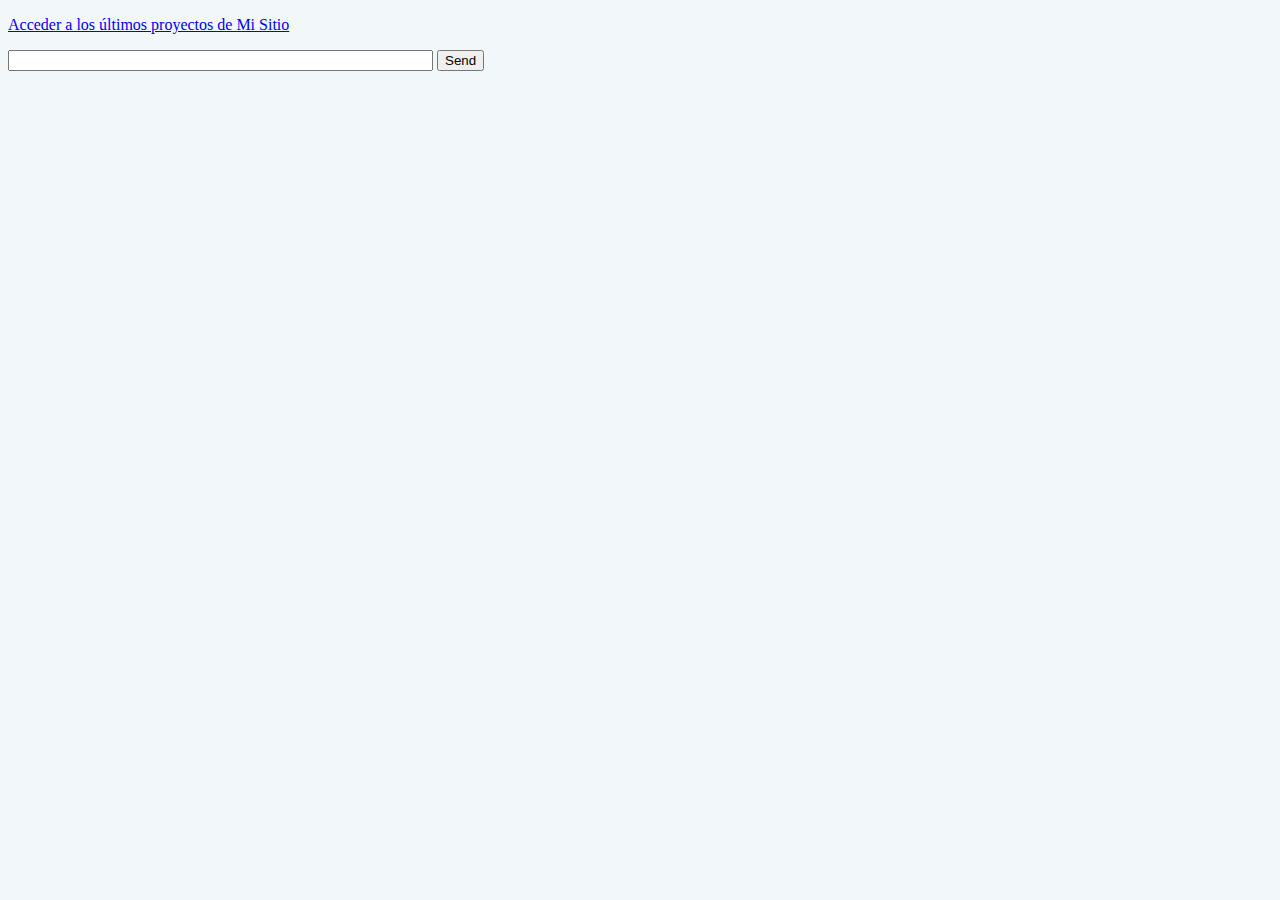
==== index.html @ d1baf7ee "Conexion y POST" ====
<!DOCTYPE html PUBLIC "-//W3C//DTD XHTML 1.0 Transitional//EN" "http://www.w3.org/TR/xhtml1/DTD/xhtml1-transitional.dtd">
<html xmlns="http://www.w3.org/1999/xhtml" lang="es" xml:lang="es">

<head>
<meta http-equiv="Content-Type" content="text/html; charset=UTF-8" />
<link rel="stylesheet" href="CSS/style.css" type="text/css" />

<title>DALU-CA</title>
</head>
 
<body>
<p><a href="portfolio/indice.html" title="Ultimos proyectos realizados por Mi Sitio">Acceder a los últimos proyectos de Mi Sitio</a></p>

<form action="recibir.jsp" method="post">
<input name="texto" type="text" size="50" maxlength="50" />
<input name="Enviar" type="submit" value="Send" />
</form>
</body>
 
</html>
---- CSS/style.css ----
body{
	background-color: #F2F7F9;
}
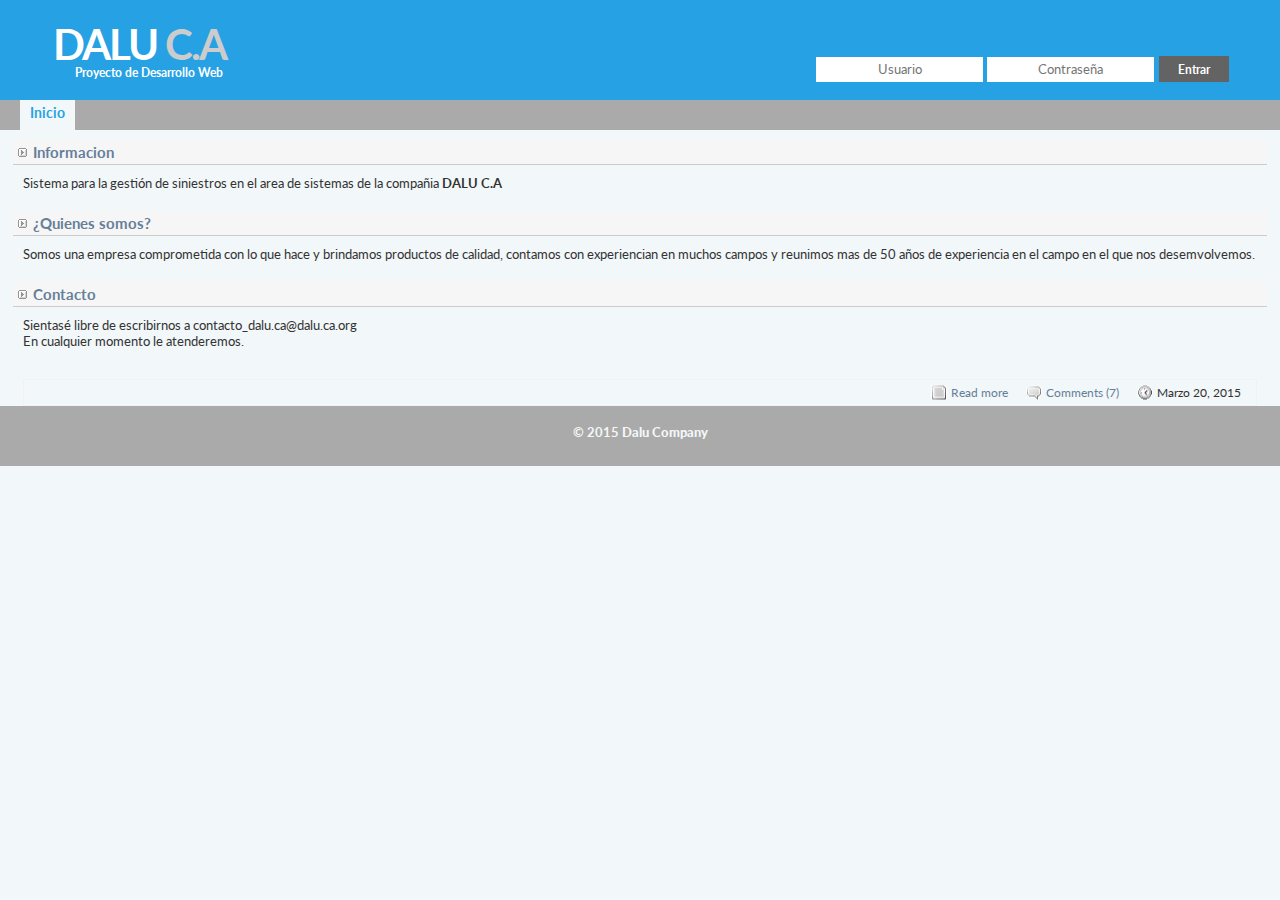
==== commit b85f2743: "primer jsp" ====
--- a/index.html
+++ b/index.html
@@ -1,20 +1,50 @@
-<!DOCTYPE html PUBLIC "-//W3C//DTD XHTML 1.0 Transitional//EN" "http://www.w3.org/TR/xhtml1/DTD/xhtml1-transitional.dtd">
-<html xmlns="http://www.w3.org/1999/xhtml" lang="es" xml:lang="es">
+<!DOCTYPE html PUBLIC "-//W3C//DTD XHTML 1.0 Strict//EN" "http://www.w3.org/TR/xhtml1/DTD/xhtml1-strict.dtd">
+<html xmlns="http://www.w3.org/1999/xhtml" xml:lang="en" lang="en">
 
 <head>
-<meta http-equiv="Content-Type" content="text/html; charset=UTF-8" />
-<link rel="stylesheet" href="CSS/style.css" type="text/css" />
+  <meta http-equiv="Content-Type" content="text/html; charset=UTF-8" />
+  <link rel="stylesheet" href="images/dalustyle.css" type="text/css" />
+  <title>DALU-CA</title>
+</head>
 
-<title>DALU-CA</title>
-</head>
- 
 <body>
-<p><a href="portfolio/indice.html" title="Ultimos proyectos realizados por Mi Sitio">Acceder a los últimos proyectos de Mi Sitio</a></p>
+<div id="wrap">
+  <div id="header">
+    <h1 id="logo">DALU<span class="gray"> C.A</span></h1>
+    <h2 id="slogan">Proyecto de Desarrollo Web</h2>
+    <div id="loginform">
+      <form method="POST" class="login" action="JSP/verif_log.jsp" autocomplete="off">
+        <p>
+          <input name="usu" placeholder="Usuario" type="text" class="textbox" value="" />
+          <input name="con" placeholder="Contraseña"  type="password" class="textbox" value="" />
+          <input name="log" value="Entrar" class="button" type="submit" />
+        </p>
+      </form>
+    </div>
+  </div>
+  <div id="menu">
+    <ul>
+      <li id="current"><a href="#"><span>Inicio</span></a></li>
+    </ul>
+  </div>
+  <div id="content-wrap">
+    
+    <div id="main">
+      <h1>Informacion</h1>
+      <p>Sistema para la gestión de siniestros en el area de sistemas de la compañia <strong>DALU C.A</strong></p>
+      
+      <h1>¿Quienes somos?</h1>
+      <p>Somos una empresa comprometida con lo que hace y brindamos productos de calidad, contamos con experiencian en muchos campos y reunimos mas de 50 años de experiencia en el campo en el que nos desemvolvemos.</p>
+      
+      <h1>Contacto</h1>
+      <p>Sientasé libre de escribirnos a contacto_dalu.ca@dalu.ca.org<br>En cualquier momento le atenderemos.</p>
 
-<form action="recibir.jsp" method="post">
-<input name="texto" type="text" size="50" maxlength="50" />
-<input name="Enviar" type="submit" value="Send" />
-</form>
+      <p class="post-footer align-right"> <a href="#" class="readmore">Read more</a> <a href="#" class="comments">Comments (7)</a> <span class="date">Marzo 20, 2015</span> </p>
+    </div>
+  </div>
+  <div id="footer">
+    <p> &copy; 2015 <strong>Dalu Company</strong> </p>
+  </div>
+</div>
 </body>
- 
-</html>+</html>
--- a/images/dalustyle.css
+++ b/images/dalustyle.css
@@ -0,0 +1,361 @@
+@import url(http://fonts.googleapis.com/css?family=Oswald);
+@import url(http://fonts.googleapis.com/css?family=Lato:400,700,900);
+
+/* Top Elements */
+* { margin: 0; padding: 0; }
+
+body {
+	/*background: url(bg.png);*/
+	font-family: 'Lato', sans-serif;
+	font-size: 0.8em;
+	color: #333; 
+	text-align: center;
+	background-color: #f2f7f9;
+	min-width: 700px;
+}
+/* links */
+a {
+	background: inherit;
+	text-decoration: none;
+	color: #667F99;	
+}
+a:hover {
+	background: inherit;
+	color: #996800; 
+}
+/* headers */
+h1, h2, h3 {
+  font-family: "Lato", sans-serif;
+	font-weight: Bold; 		
+}
+h1 { font-size: 120%; }
+h2 { font-size: 110%; text-transform: uppercase; }
+h3 { font-size: 110%; color: #f2f7f9; }
+
+h1, h2, h3, p {
+	margin: 0;
+	padding: 10px;		
+}
+ul, ol {
+	margin: 10px 20px;
+	padding: 0 20px;
+}
+
+/* images */
+img {
+	border: 2px solid #CCC;
+}
+img.float-right {
+  margin: 5px 0px 5px 10px;  
+}
+img.float-left {
+  margin: 5px 10px 5px 0px;
+}
+
+code {
+  margin: 5px 0;
+  padding: 10px;
+  text-align: left;
+  display: block;
+  overflow: auto;  
+  font: 500 1em/1.5em 'Lucida Console', 'courier new', monospace ;
+  /* white-space: pre; */
+  background: #FAFAFA;
+  border: 1px solid #f2f2f2;  
+}
+acronym {
+  cursor: help;
+  border-bottom: 1px solid #777;
+}
+
+/* blockquote */
+blockquote {
+	margin: 10px;
+ 	padding: 0 0 0 28px;  
+   border: 1px solid #f2f2f2; 
+  	background: #FAFAFA url(quote.gif) no-repeat 5px 5px;    
+}
+
+/* form elements */
+form {
+	margin:10px; padding: 0 5px;
+	background-color: #FAFAFA; 
+}
+label {
+	display:block;
+	font-weight:bold;
+	margin:5px 0;
+}
+input {
+	padding:2px;
+	font: normal 1em "Lato", sans-serif;
+	color:#777;
+}
+textarea {
+	width:400px;
+	padding:2px;
+	font: normal 1em "Lato", sans-serif;
+	height:100px;
+	display:block;
+	color:#777;
+}
+input.button { 
+	margin: 1px; 
+	font: bolder 12px "Lato", Sans-serif; 
+	padding: 5px; 
+	background: #636363;
+	color: #FFFFFF;
+	border: none;
+}
+
+input.button:hover, form.login input.textbox:hover {
+	-webkit-box-shadow: 0px 0px 35px -8px rgba(0,0,0,1);
+	-moz-box-shadow: 0px 0px 35px -8px rgba(0,0,0,1);
+	box-shadow: 0px 0px 35px -8px rgba(0,0,0,1);
+}
+
+/* login form */
+form.login {
+	padding: 0; margin: 0; 
+	vertical-align: bottom;
+	border: none;
+	background-color: transparent;
+}
+form.login input.textbox { 
+	padding:5px;
+	border: none;
+    border-radius: 0.0em; /* Ojo */
+	font: normal 0.9em "Lato", sans-serif;
+	color:#777;
+	text-align: center;
+}
+form.login input.button {
+	height: 26px;
+	padding: 1px 3px;
+	width: 70px;
+    border-radius: 0.0em; /* Ojo */
+}
+
+input.higth_button {
+	height: 50px;
+	padding: 1px 3px;
+    margin: auto auto auto 1em;
+	width: 90px;
+    border-radius: 0.3em; /* Ojo */
+    font: bolder 12px Arial, Sans-serif; 
+	background: #FFF;
+	color: #275F6C;
+}
+
+input.small_button {
+	height: 30px;
+	padding: 1px 3px;
+    margin: auto auto auto 1.5em;
+	width: 70px;
+    border-radius: 0.3em; /* Ojo */
+    font: bolder 12px "Lato", Sans-serif; 
+	background: #FFF;
+	color: #275F6C;
+}
+
+/********************************************
+   LAYOUT
+********************************************/ 
+#wrap {
+	width: 100%;
+	/*background: url(bg.jpg);*/
+	margin: 0 auto;
+	text-align: left;
+	background-color: #F2F7F9;
+}
+#content-wrap {
+	position: relative;
+	width: 98%;
+	margin: 0 auto;
+	padding: 0;	
+}
+/* header */
+#header {
+	position: relative;
+	width: 100%;
+	height: 100px;
+	background: #FFF url(header.jpg) repeat-x center top;
+	margin: 0; padding: 0;
+	font-size: 14px;
+	color: #FFF;
+}
+#header h1#logo {
+	position: absolute;
+	margin: 0; padding: 0;
+	font: bold 42px "Lato", Sans-serif;
+	letter-spacing: -2px;
+	color: #FFF;
+	text-transform: none;
+	
+	/* change the values of top and Left to adjust the position of the logo*/
+	top: 19px; left: 53px;	
+}
+#header h2#slogan {
+	position: absolute;
+	z-index: 9999999;
+	margin: 0; padding: 0;
+	font: bold 12px "Lato", Sans-serif;
+	text-transform: none;
+	color: #FFF;
+	
+	/* change the values of top and Left to adjust the position of the slogan*/
+	top: 65px; left:75px;			
+}
+#header #loginform {
+	float: right;
+	padding: 45px 40px 0 0;
+	display: inline;
+}
+/* menu */
+#menu {
+	clear: both;
+	width: 100%;
+	height: 30px;
+	background: #AAAAAA;
+	margin: 0;
+	font: bolder 12px/26px "Lato", Sans-Serif;
+	font-weight: 700;
+	font-size: 14px;
+}
+#menu ul{
+	margin: 0; padding: 0 0 0 30;
+}
+#menu ul li {
+	float: left;
+	list-style: none;
+	vertical-align: middle;
+}
+#menu ul li a {
+	display: block;
+	text-decoration: none;	
+	padding: 0 10px;
+	background: inherit;
+	color: #FFF;
+	height: 30px;
+	vertical-align: middle;
+}
+#menu ul li a:hover {
+	background: #636363; 
+	color: #f2f7f9;  
+}
+#menu ul li#current a {	
+	background: #f2f7f9; 
+	color: #26a3e4;
+}
+
+/* Main */
+#main {
+	width: 100%;
+	padding: 0;	margin: 0;	
+}
+#main h1 {
+	color: #667F99; 
+	border-bottom: 1px solid #CCCCCC;
+	background: #F6F6F6 url(arrow.gif) no-repeat 5px 50%;	
+	padding: 3px 0 3px 20px;	
+	margin: 10px 0 0 0;
+}
+
+.post-footer {
+	background-color: #f2f7f9;
+	padding: 5px; margin: 20px 10px 0 10px;
+	border: 1px solid #f2f2f2;
+	font-size: 95%;	
+}
+.post-footer .date {
+	background: url(clock.gif) no-repeat left center;
+	padding-left: 20px; margin: 0 10px 0 5px;
+}
+.post-footer .comments {
+	background: url(comment.gif) no-repeat left center;
+	padding-left: 20px; margin: 0 10px 0 5px;
+}
+.post-footer .readmore {
+	background: url(page.gif) no-repeat left center;
+	padding-left: 20px; margin: 0 10px 0 5px;
+}
+
+/* footer */
+#footer {
+	clear: both;
+	color: #f3f7f9;
+	font: bold 100% "Lato", sans-serif;
+	background: #f2f7f9 url(footerbg.jpg) repeat-x center top;	
+	width: 100%;
+	height: 60px;
+	text-align: center;
+	padding: 8px 0 0 0;
+	margin: 0 auto;	
+}
+#footer a { text-decoration: none; }
+
+/* alignment classes */
+.float-left  { float: left; }
+.float-right { float: right; }
+.align-left  { text-align: left; }
+.align-right { text-align: right; }
+
+/* additional classes */
+.clear { clear: both; }
+.gray { color: #CCC; }
+
+/* Tabla */
+
+table{     
+    font-family: "Lato", Sans-Serif;
+    font-size: 12px;   
+    margin: 18px; 
+    width: 480px; 
+    text-align: left; 
+    border-collapse: collapse;
+    box-shadow: 0.1em 0.2em 0.3em #888888;
+}
+
+th {    
+    font-size: 13px;     
+    padding: 8px;    
+    background: #30899F;  
+    border-bottom: 1px solid #fff;
+    color: #fff;
+    font-weight: Bold;
+    border-radius: 0.5em;
+}
+
+td {   
+    padding: 8px; 
+    background: #f2f2f2;    
+    border-bottom: 1px solid #fff;
+    color: #30899F;   
+    border-top: 1px solid transparent; 
+    border-radius: 0.3em;
+}
+
+tr:hover td { background: #d0dafd; color: #339; }
+
+select {
+    margin: 3.5em;
+    background: #30899F;
+    color: #fff;
+    font-weight: bold;
+}
+
+select.reportar {
+    margin: 0.5em;
+    background: #30899F;
+    color: #fff;
+    font-weight: bold;
+}
+
+.imagen {
+    background: url("cinco.png");
+    background-size: contain;
+}
+
+.coments {
+    
+}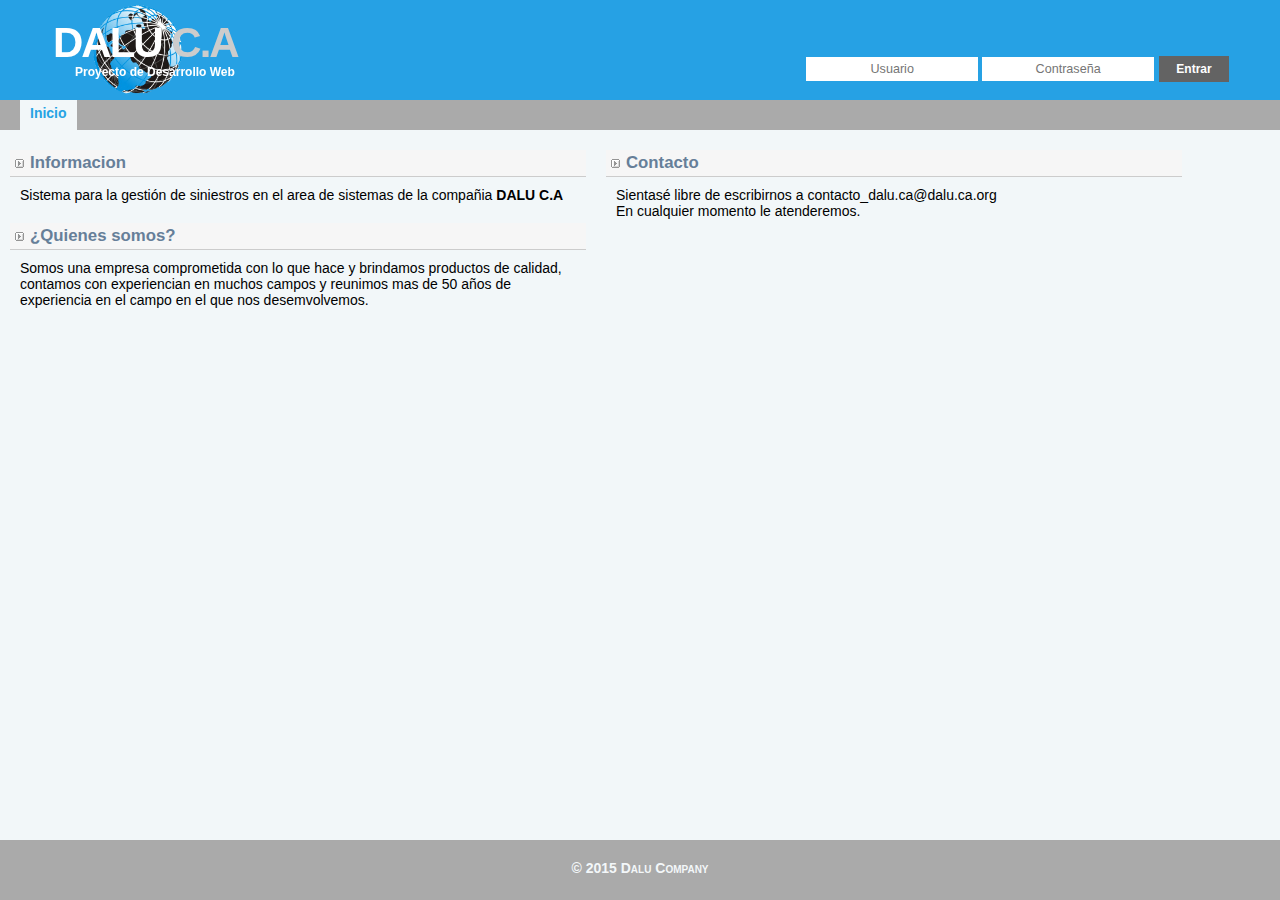
==== commit 6e534543: "mercy" ====
--- a/index.html
+++ b/index.html
@@ -3,13 +3,14 @@
 
 <head>
   <meta http-equiv="Content-Type" content="text/html; charset=UTF-8" />
-  <link rel="stylesheet" href="images/dalustyle.css" type="text/css" />
+  <link rel="stylesheet" href="CSS/dalustyle.css" type="text/css" />
   <title>DALU-CA</title>
 </head>
 
 <body>
 <div id="wrap">
   <div id="header">
+    <img class="float-left" src="images/Org_Logo.png" width="89px">
     <h1 id="logo">DALU<span class="gray"> C.A</span></h1>
     <h2 id="slogan">Proyecto de Desarrollo Web</h2>
     <div id="loginform">
@@ -28,23 +29,24 @@
     </ul>
   </div>
   <div id="content-wrap">
-    
     <div id="main">
       <h1>Informacion</h1>
       <p>Sistema para la gestión de siniestros en el area de sistemas de la compañia <strong>DALU C.A</strong></p>
       
       <h1>¿Quienes somos?</h1>
       <p>Somos una empresa comprometida con lo que hace y brindamos productos de calidad, contamos con experiencian en muchos campos y reunimos mas de 50 años de experiencia en el campo en el que nos desemvolvemos.</p>
-      
+    </div>
+  </div>
+
+ <div id="content-wrap">
+    <div id="main">      
       <h1>Contacto</h1>
       <p>Sientasé libre de escribirnos a contacto_dalu.ca@dalu.ca.org<br>En cualquier momento le atenderemos.</p>
-
-      <p class="post-footer align-right"> <a href="#" class="readmore">Read more</a> <a href="#" class="comments">Comments (7)</a> <span class="date">Marzo 20, 2015</span> </p>
     </div>
-  </div>
-  <div id="footer">
-    <p> &copy; 2015 <strong>Dalu Company</strong> </p>
-  </div>
+  </div>  
+</div>
+<div id="footer">
+    <p id="inside">&copy; 2015 <strong>Dalu Company</strong></p>
 </div>
 </body>
 </html>
--- a/CSS/dalustyle.css
+++ b/CSS/dalustyle.css
@@ -0,0 +1,366 @@
+@import url(../images/http://fonts.googleapis.com/css?family=Oswald);
+@import url(../images/http://fonts.googleapis.com/css?family=Lato:400,700,900);
+
+#inside{
+	margin-top: 10px;
+	font-variant: small-caps;
+}
+/* Top Elements */
+* { margin: 0; padding: 0; }
+
+body {
+	/*background: url(../images/bg.png);*/
+	font-family: 'Lato', sans-serif;
+	font-size: 14px;
+	color: #000; 
+	text-align: center;
+	background-color: #f2f7f9;
+	min-width: 700px;
+}
+/* links */
+a {
+	background: inherit;
+	text-decoration: none;
+	color: #667F99;	
+}
+a:hover {
+	background: inherit;
+	color: #996800; 
+}
+/* headers */
+h1, h2, h3 {
+  font-family: "Lato", sans-serif;
+	font-weight: Bold; 		
+}
+h1 { font-size: 120%; }
+h2 { font-size: 110%; text-transform: uppercase; }
+h3 { font-size: 110%; color: #f2f7f9; }
+
+h1, h2, h3, p {
+	margin: 0;
+	padding: 10px;		
+}
+ul, ol {
+	margin: 10px 20px;
+	padding: 0 20px;
+}
+
+/* images */
+img.float-right {
+  margin: 5px 0px 5px 10px;  
+}
+img.float-left {
+  margin: 5px 10px 5px 93px;
+	position: fixed;
+}
+
+code {
+  margin: 5px 0;
+  padding: 10px;
+  text-align: left;
+  display: block;
+  overflow: auto;  
+  font: 500 1em/1.5em 'Lucida Console', 'courier new', monospace ;
+  /* white-space: pre; */
+  background: #FAFAFA;
+  border: 1px solid #f2f2f2;  
+}
+acronym {
+  cursor: help;
+  border-bottom: 1px solid #777;
+}
+
+/* blockquote */
+blockquote {
+	margin: 10px;
+ 	padding: 0 0 0 28px;  
+   border: 1px solid #f2f2f2; 
+  	background: #FAFAFA url(../images/images/quote.gif) no-repeat 5px 5px;    
+}
+
+/* form elements */
+form {
+	margin:10px; padding: 0 5px;
+	background-color: #FAFAFA; 
+}
+label {
+	display:block;
+	font-weight:bold;
+	margin:5px 0;
+}
+input {
+	padding:2px;
+	font: normal 1em "Lato", sans-serif;
+	color:#777;
+}
+textarea {
+	width:400px;
+	padding:2px;
+	font: normal 1em "Lato", sans-serif;
+	height:100px;
+	display:block;
+	color:#777;
+}
+input.button { 
+	margin: 1px; 
+	font: bolder 12px "Lato", Sans-serif; 
+	padding: 5px; 
+	background: #636363;
+	color: #FFFFFF;
+	border: none;
+}
+
+input.button:hover, form.login input.textbox:hover {
+	-webkit-box-shadow: 0px 0px 35px -8px rgba(0,0,0,1);
+	-moz-box-shadow: 0px 0px 35px -8px rgba(0,0,0,1);
+	box-shadow: 0px 0px 35px -8px rgba(0,0,0,1);
+}
+
+/* login form */
+form.login {
+	padding: 0; margin: 0; 
+	vertical-align: bottom;
+	border: none;
+	background-color: transparent;
+}
+form.login input.textbox { 
+	padding:5px;
+	border: none;
+    border-radius: 0.0em; /* Ojo */
+	font: normal 0.9em "Lato", sans-serif;
+	color:#777;
+	text-align: center;
+}
+form.login input.button {
+	height: 26px;
+	padding: 1px 3px;
+	width: 70px;
+    border-radius: 0.0em; /* Ojo */
+}
+
+input.higth_button {
+	height: 50px;
+	padding: 1px 3px;
+    margin: auto auto auto 1em;
+	width: 90px;
+    border-radius: 0.3em; /* Ojo */
+    font: bolder 12px Arial, Sans-serif; 
+	background: #FFF;
+	color: #275F6C;
+}
+
+input.small_button {
+	height: 30px;
+	padding: 1px 3px;
+    margin: auto auto auto 1.5em;
+	width: 70px;
+    border-radius: 0.3em; /* Ojo */
+    font: bolder 12px "Lato", Sans-serif; 
+	background: #FFF;
+	color: #275F6C;
+}
+
+/********************************************
+   LAYOUT
+********************************************/ 
+#wrap {
+	width: 100%;
+	/*background: url(../images/bg.jpg);*/
+	margin: 0 auto;
+	text-align: left;
+	background-color: #F2F7F9;
+}
+#content-wrap {
+	position: relative;
+	float: left;
+	width: 45%;
+	margin: 0 auto;
+	padding: 10px;	
+}
+/* header */
+#header {
+	position: relative;
+	width: 100%;
+	height: 100px;
+	background: #FFF url(../images/header.jpg) repeat-x center top;
+	margin: 0; padding: 0;
+	font-size: 14px;
+	color: #FFF;
+}
+#header h1#logo {
+	position: absolute;
+	margin: 0; padding: 0;
+	font: bold 42px "Lato", Sans-serif;
+	letter-spacing: -2px;
+	color: #FFF;
+	text-transform: none;
+	
+	/* change the values of top and Left to adjust the position of the logo*/
+	top: 19px; left: 53px;	
+}
+#header h2#slogan {
+	position: absolute;
+	z-index: 9999999;
+	margin: 0; padding: 0;
+	font: bold 12px "Lato", Sans-serif;
+	text-transform: none;
+	color: #FFF;
+	
+	/* change the values of top and Left to adjust the position of the slogan*/
+	top: 65px; left:75px;			
+}
+#header #loginform {
+	float: right;
+	padding: 45px 40px 0 0;
+	display: inline;
+}
+/* menu */
+#menu {
+	clear: both;
+	width: 100%;
+	height: 30px;
+	background: #AAAAAA;
+	margin: 0;
+	font: bolder 12px/26px "Lato", Sans-Serif;
+	font-weight: 700;
+	font-size: 14px;
+}
+#menu ul{
+	margin: 0; padding: 0 0 0 30;
+}
+#menu ul li {
+	float: left;
+	list-style: none;
+	vertical-align: middle;
+}
+#menu ul li a {
+	display: block;
+	text-decoration: none;	
+	padding: 0 10px;
+	background: inherit;
+	color: #FFF;
+	height: 30px;
+	vertical-align: middle;
+}
+#menu ul li a:hover {
+	background: #636363; 
+	color: #f2f7f9;  
+}
+#menu ul li#current a {	
+	background: #f2f7f9; 
+	color: #26a3e4;
+}
+
+/* Main */
+#main {
+	width: 100%;
+	padding: 0;	margin: 0;	
+}
+#main h1 {
+	color: #667F99; 
+	border-bottom: 1px solid #CCCCCC;
+	background: #F6F6F6 url(../images/arrow.gif) no-repeat 5px 50%;	
+	padding: 3px 0 3px 20px;	
+	margin: 10px 0 0 0;
+}
+
+.post-footer {
+	background-color: #f2f7f9;
+	padding: 5px; margin: 20px 10px 0 10px;
+	border: 1px solid #f2f2f2;
+	font-size: 95%;	
+}
+.post-footer .date {
+	background: url(../images/clock.gif) no-repeat left center;
+	padding-left: 20px; margin: 0 10px 0 5px;
+}
+.post-footer .comments {
+	background: url(../images/comment.gif) no-repeat left center;
+	padding-left: 20px; margin: 0 10px 0 5px;
+}
+.post-footer .readmore {
+	background: url(../images/page.gif) no-repeat left center;
+	padding-left: 20px; margin: 0 10px 0 5px;
+}
+
+/* footer */
+#footer {
+	clear: both;
+	color: #f3f7f9;
+	font: bold 100% "Lato", sans-serif;
+	background: #f2f7f9 url(../images/../images/footerbg.jpg) repeat-x center top;	
+	width: 100%;
+	height: 60px;
+	text-align: center;
+	margin: 0 auto;
+	position:absolute;
+	bottom:0;
+	left:0;
+}
+#footer a { text-decoration: none; }
+
+/* alignment classes */
+.float-left  { float: left; }
+.float-right { float: right; }
+.align-left  { text-align: left; }
+.align-right { text-align: right; }
+
+/* additional classes */
+.clear { clear: both; }
+.gray { color: #CCC; }
+
+/* Tabla */
+
+table{     
+    font-family: "Lato", Sans-Serif;
+    font-size: 12px;   
+    margin: 18px; 
+    width: 480px; 
+    text-align: left; 
+    border-collapse: collapse;
+    box-shadow: 0.1em 0.2em 0.3em #888888;
+}
+
+th {    
+    font-size: 13px;     
+    padding: 8px;    
+    background: #30899F;  
+    border-bottom: 1px solid #fff;
+    color: #fff;
+    font-weight: Bold;
+    border-radius: 0.5em;
+}
+
+td {   
+    padding: 8px; 
+    background: #f2f2f2;    
+    border-bottom: 1px solid #fff;
+    color: #30899F;   
+    border-top: 1px solid transparent; 
+    border-radius: 0.3em;
+}
+
+tr:hover td { background: #d0dafd; color: #339; }
+
+select {
+    margin: 3.5em;
+    background: #30899F;
+    color: #fff;
+    font-weight: bold;
+}
+
+select.reportar {
+    margin: 0.5em;
+    background: #30899F;
+    color: #fff;
+    font-weight: bold;
+}
+
+.imagen {
+    background: url(../images/"cinco.png");
+    background-size: contain;
+}
+
+.coments {
+    
+}